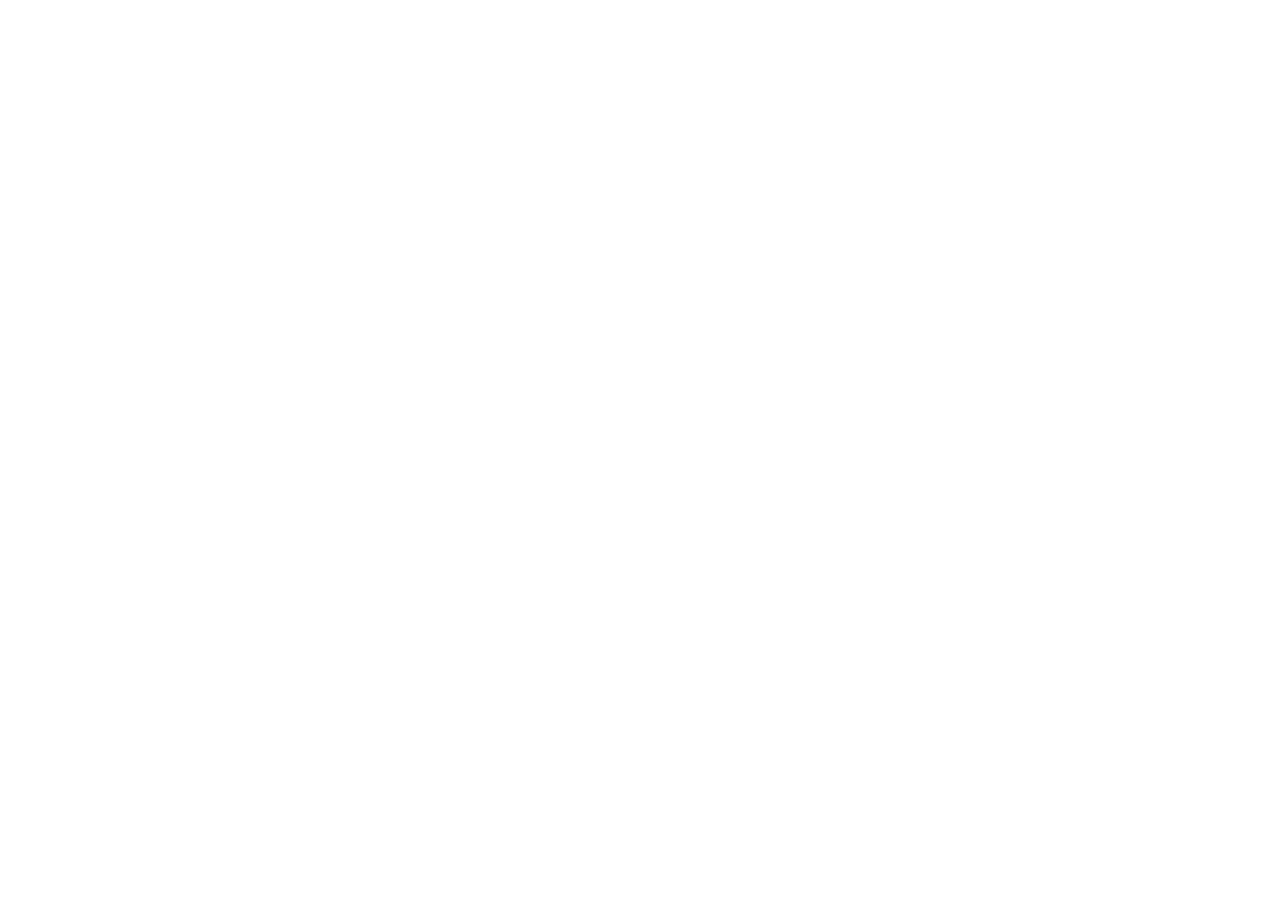
==== index.html @ b19e06ca "salvar tudo" ====
<!--IDENTTIFICA O NAVEGADOR  -->
<!DOCTYPE html>
<!-- INICIA O HTML E DEFINE A LINGUAGEM -->
<html lang="pt-br">
<!-- INICIO DO CABEÇALHO -->
<head>
    <!--IDENTIFICA CARACTERES ESPECIAIS E ACENTOS -->
    <meta charset="UTF-8">
    <!-- IDENTIFICA O DISPOSITIVO (CELULAR, TABLET,PC) -->
    <meta name="viewport" content="width=device-width, initial-scale=1.0">
    <!-- TITULO DA PÁGINA-->
    <title>Tela inicial</title>
    <!-- Chamar o css externo -->
    <link href="css/style.css" rel="stylesheet">
    <!-- FINAL DO CABEÇALHO -->
</head>

<!-- INICIO DO CORPO DA PAGINA-->
<body>
    <!-- CRIAR CANVAS-->
    <canvas id="canvas" width="1500" height="700">
    <!-- DIV COM A CLASSE GAME-BOARD-->
    <div class="gameBoard1">
    
    </div>
    </canvas>
    
    <!-- CHAMANDO O JAVASCRIPT -->
    <script src="js/class.js"></script>
    <script src="js/jogo.js"></script>
    <!-- FIM DO CORPO DA PÁGINA-->
</body>
<!-- FINAL DO HTML -->
</html>
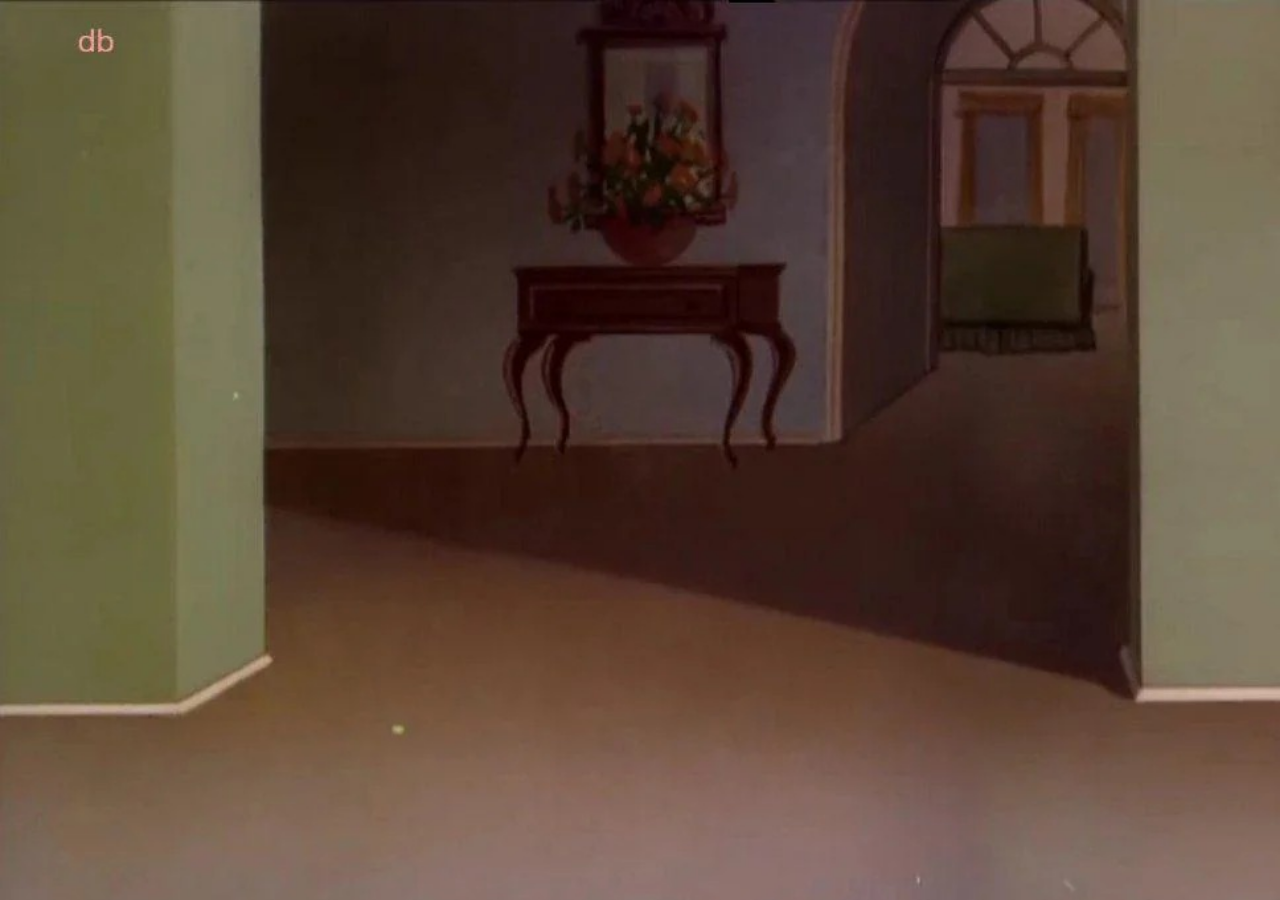
==== commit 12f71cec: "salvar tudo" ====
--- a/index.html
+++ b/index.html
@@ -16,18 +16,23 @@
 </head>
 
 <!-- INICIO DO CORPO DA PAGINA-->
-<body>
+<body class="gm1">
     <!-- CRIAR CANVAS-->
-    <canvas id="canvas" width="1500" height="700">
+    <canvas id="canvas" width="100%" height="500">
     <!-- DIV COM A CLASSE GAME-BOARD-->
     <div class="gameBoard1">
-    
+        <!-- COLOCAR O BOTÃO DO MENU-->
+        <img src="img/menu.jpeg">
     </div>
+
+    <!--CRIAR DIV PARA O BOTÃO DE COMEÇAR O JOGO-->
+    <div class="begin">
+        <!-- BOTÃO PARA COMEÇAR O JOGO-->
+        <button onclick="window.location.href='jogo.html'"> JOGUE </button>
+    </div>
+    <!-- FIM DO CANVA-->
     </canvas>
-    
-    <!-- CHAMANDO O JAVASCRIPT -->
-    <script src="js/class.js"></script>
-    <script src="js/jogo.js"></script>
+
     <!-- FIM DO CORPO DA PÁGINA-->
 </body>
 <!-- FINAL DO HTML -->
--- a/css/style.css
+++ b/css/style.css
@@ -0,0 +1,23 @@
+/*  * É UM SELETOR UNIVERSAL PARA SER APLICADO EM TODAS AS PAGINAS*/
+*{
+    margin: 0; /* MARGEM ZERADA*/
+    padding: 0;/* ESPAÇAMENTO ZERADO */
+    box-sizing: border-box;/* BORDAS*/
+  }
+
+.gm1{
+    background-color: rgb(154, 118, 9);/* COR DE FUNDO COM RGB*/
+    background-image:url(../img/bg1.jpeg);
+    width: 100%;
+    height: 500px;
+    margin: 0 auto;
+    position: relative;
+    overflow: hidden;
+    background-size: cover;
+  }
+  
+
+.gameBoard1{
+
+ background-image:url(../img/bg1.jpeg);
+}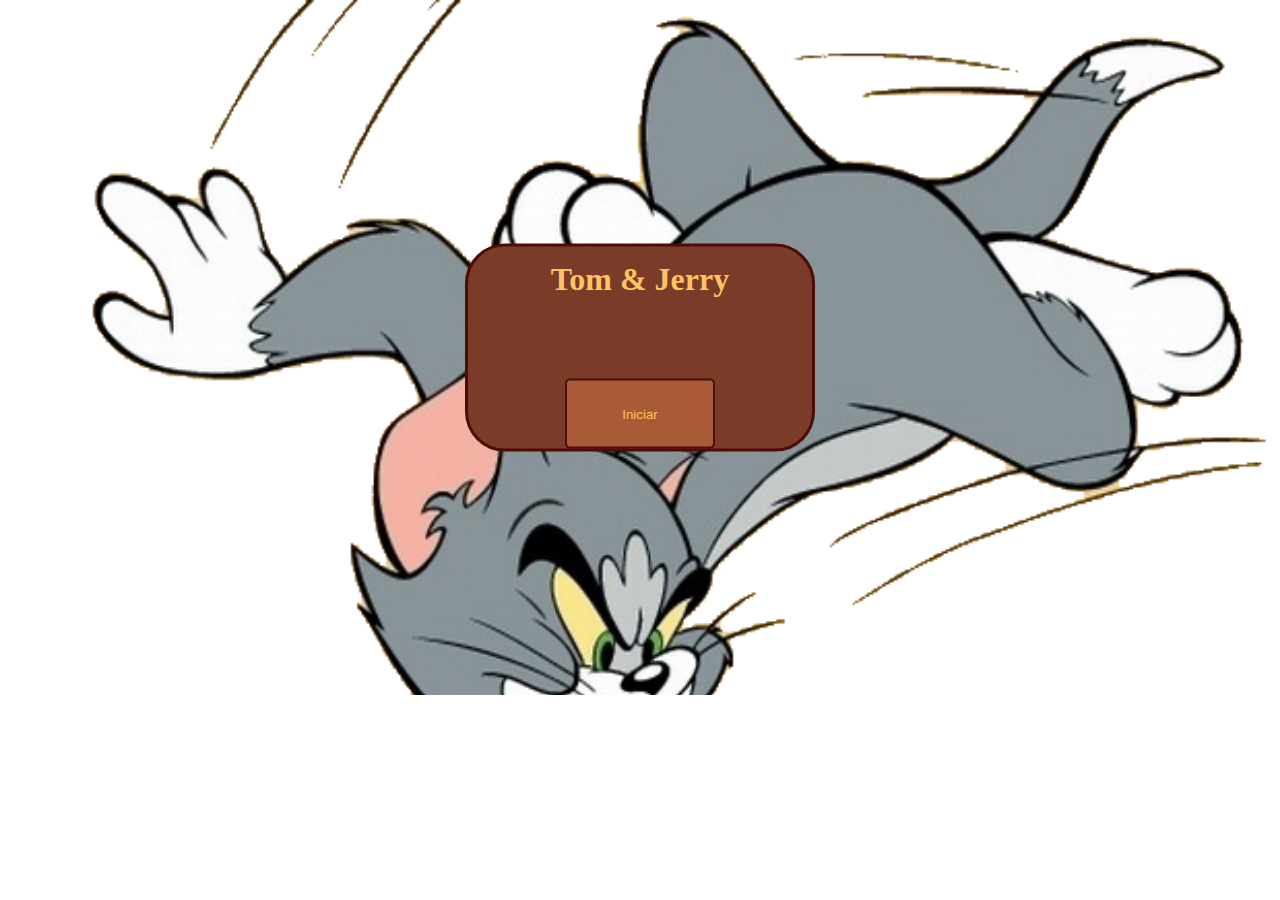
==== commit 85481c4a: "salvar alterações do css e html" ====
--- a/index.html
+++ b/index.html
@@ -15,25 +15,15 @@
     <!-- FINAL DO CABEÇALHO -->
 </head>
 
-<!-- INICIO DO CORPO DA PAGINA-->
-<body class="gm1">
-    <!-- CRIAR CANVAS-->
-    <canvas id="canvas" width="100%" height="500">
-    <!-- DIV COM A CLASSE GAME-BOARD-->
-    <div class="gameBoard1">
-        <!-- COLOCAR O BOTÃO DO MENU-->
-        <img src="img/menu.jpeg">
-    </div>
+<body>    
+   <div class="game-board">
+     <div id="border"> <h1>Tom & Jerry</h1> 
 
-    <!--CRIAR DIV PARA O BOTÃO DE COMEÇAR O JOGO-->
-    <div class="begin">
-        <!-- BOTÃO PARA COMEÇAR O JOGO-->
-        <button onclick="window.location.href='jogo.html'"> JOGUE </button>
-    </div>
-    <!-- FIM DO CANVA-->
-    </canvas>
+     <button onclick= "window.location.href='jogo.html'"() id="btn-begin">Iniciar</button>  
+        
+   </div>
+  </div>
+<script src="script.js"></script>
+</body>
 
-    <!-- FIM DO CORPO DA PÁGINA-->
-</body>
-<!-- FINAL DO HTML -->
 </html>--- a/css/style.css
+++ b/css/style.css
@@ -1,23 +1,112 @@
 /*  * É UM SELETOR UNIVERSAL PARA SER APLICADO EM TODAS AS PAGINAS*/
 *{
-    margin: 0; /* MARGEM ZERADA*/
-    padding: 0;/* ESPAÇAMENTO ZERADO */
-    box-sizing: border-box;/* BORDAS*/
-  }
+  margin: 0; /* MARGEM ZERADA*/
+  padding: 0;/* ESPAÇAMENTO ZERADO */
+  box-sizing: border-box;/* BORDAS*/
+}
+  
+/*Uma cor para a página*/
+body{
+  background-color: rgb(255, 255, 255);/* COR DE FUNDO COM RGB*/
+}
 
-.gm1{
-    background-color: rgb(154, 118, 9);/* COR DE FUNDO COM RGB*/
-    background-image:url(../img/bg1.jpeg);
-    width: 100%;
-    height: 500px;
-    margin: 0 auto;
-    position: relative;
-    overflow: hidden;
-    background-size: cover;
-  }
-  
+/*Inicio dos códigos do Index.html*/
+/*Todo o background*/
+.game-board{
+  background-image:url(../img/menu.png);
+  width: 100%;
+  height: 695px;
+  margin: 0 auto;
+  position: relative;
+  overflow: hidden;
+  background-size: cover;
+} /*gm (é o que adiciona a imagem de fundo do inicio)*/
 
-.gameBoard1{
 
- background-image:url(../img/bg1.jpeg);
+/*Estilo do button*/
+#btn-begin{
+  margin-top:20%;
+  width:150px;
+  height:70px;
+  background: #a95a37;
+  color:#ffc361;
+  border-style:solid;
+  border-color:#4c0d07;
+  border-radius:5px;
+} /* Button e o interior da caixinha*/
+
+
+/*É a caixa em que o Tom e Jerry está junto ao button*/
+#border{
+  /*alinha os objetos*/
+  text-align:center;
+ /*abaixo está o código que centraliza*/
+  left:50%;
+  top:50%;
+  position: absolute;
+  transform:translate(-50%,-50%);
+  width:100%;
+  max-width:350px;
+  background-color:#7b3b29;
+  border-style:solid;
+  border-radius:40px;
+  border-color:#4c0d07;
+}
+
+/*Caixa de texto (Tom e Jerry)*/
+#border h1 {
+  color:#ffc361;
+  display:flex;
+  align-items:center;
+  justify-content:center;
+  line-height: 2; /* posição do título "tom e jerry"*/
+}
+
+/*Códigos FinalJogo*/
+.GameOverWindow{
+  background-image:url(../img/bg3.jpeg);
+  width: 100%;
+  height: 695px;
+  margin: 0 auto;
+  position: relative;
+  overflow: hidden;
+  background-size: cover;
+}
+
+#GOW{
+   text-align:center;
+    left:50%;
+    top:50%;
+    position: absolute;
+    transform:translate(-50%,-50%);
+    height:28%;
+    width:100%;
+    max-width:350px;
+    color:#ffc361;;
+    background-color:#7b3b29;
+    border-style:solid;
+    border-radius:40px;
+    border-color:#4c0d07;
+}
+
+#buttonTI{
+  margin-top:20%;
+  width:150px;
+  height:70px;
+  background-color:#a95a37;
+  border-style:solid;
+  border-radius:40px;
+  border-color:#4c0d07;
+  color:#ffc361;
+}
+
+#buttonRE{
+  margin-top:20%;
+  width:150px;
+  height:70px;
+  background-color:#a95a37;
+  border-style:solid;
+  border-radius:40px;
+  border-color:#4c0d07;
+  color:#ffc361;
 }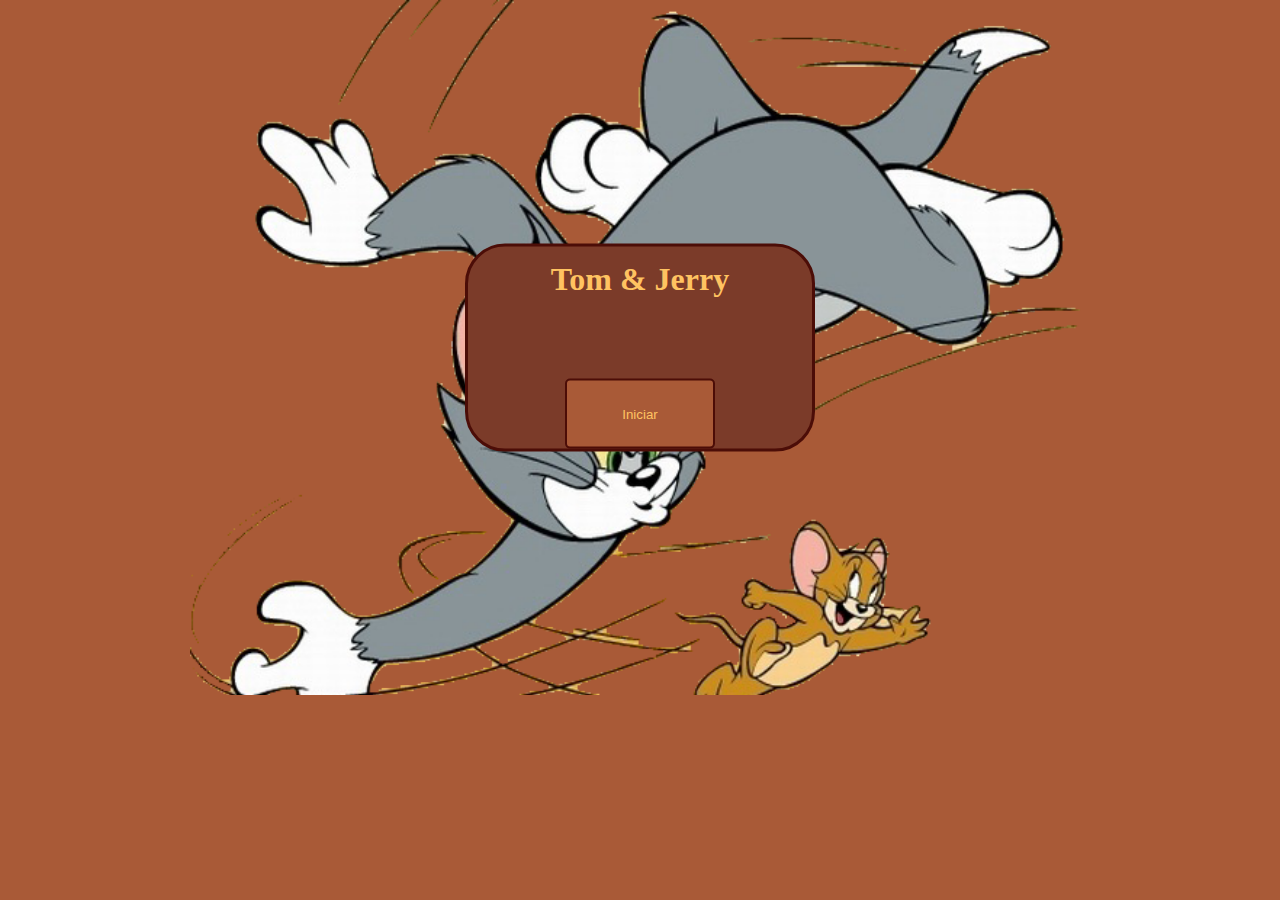
==== commit 40ab6696: "adicionar musica de menu" ====
--- a/index.html
+++ b/index.html
@@ -16,6 +16,7 @@
 </head>
 
 <body>    
+  <audio src="sons/menuMusic.mpeg" autoplay="autoplay" loop="loop"></audio>
    <div class="game-board">
      <div id="border"> <h1>Tom & Jerry</h1> 
 
--- a/css/style.css
+++ b/css/style.css
@@ -7,14 +7,14 @@
   
 /*Uma cor para a página*/
 body{
-  background-color: rgb(255, 255, 255);/* COR DE FUNDO COM RGB*/
+  background-color: #a95a37;/* COR DE FUNDO COM RGB*/
 }
 
 /*Inicio dos códigos do Index.html*/
 /*Todo o background*/
 .game-board{
   background-image:url(../img/menu.png);
-  width: 100%;
+  width: 900px;
   height: 695px;
   margin: 0 auto;
   position: relative;
@@ -22,9 +22,7 @@
   background-size: cover;
 } /*gm (é o que adiciona a imagem de fundo do inicio)*/
 
-
-/*Estilo do button*/
-#btn-begin{
+.game-board button{
   margin-top:20%;
   width:150px;
   height:70px;
@@ -33,7 +31,7 @@
   border-style:solid;
   border-color:#4c0d07;
   border-radius:5px;
-} /* Button e o interior da caixinha*/
+} 
 
 
 /*É a caixa em que o Tom e Jerry está junto ao button*/
@@ -74,7 +72,7 @@
 }
 
 #GOW{
-   text-align:center;
+    text-align:center;
     left:50%;
     top:50%;
     position: absolute;
@@ -89,7 +87,7 @@
     border-color:#4c0d07;
 }
 
-#buttonTI{
+#GOW button{
   margin-top:20%;
   width:150px;
   height:70px;
@@ -100,13 +98,10 @@
   color:#ffc361;
 }
 
-#buttonRE{
-  margin-top:20%;
-  width:150px;
-  height:70px;
-  background-color:#a95a37;
-  border-style:solid;
-  border-radius:40px;
-  border-color:#4c0d07;
-  color:#ffc361;
+
+/*Jogo.html*/
+#canvas{
+  width:1536px;
+  height:691px;
+  background-image:url(/projetoTomJerry-main/img/bg3.jpeg)
 }